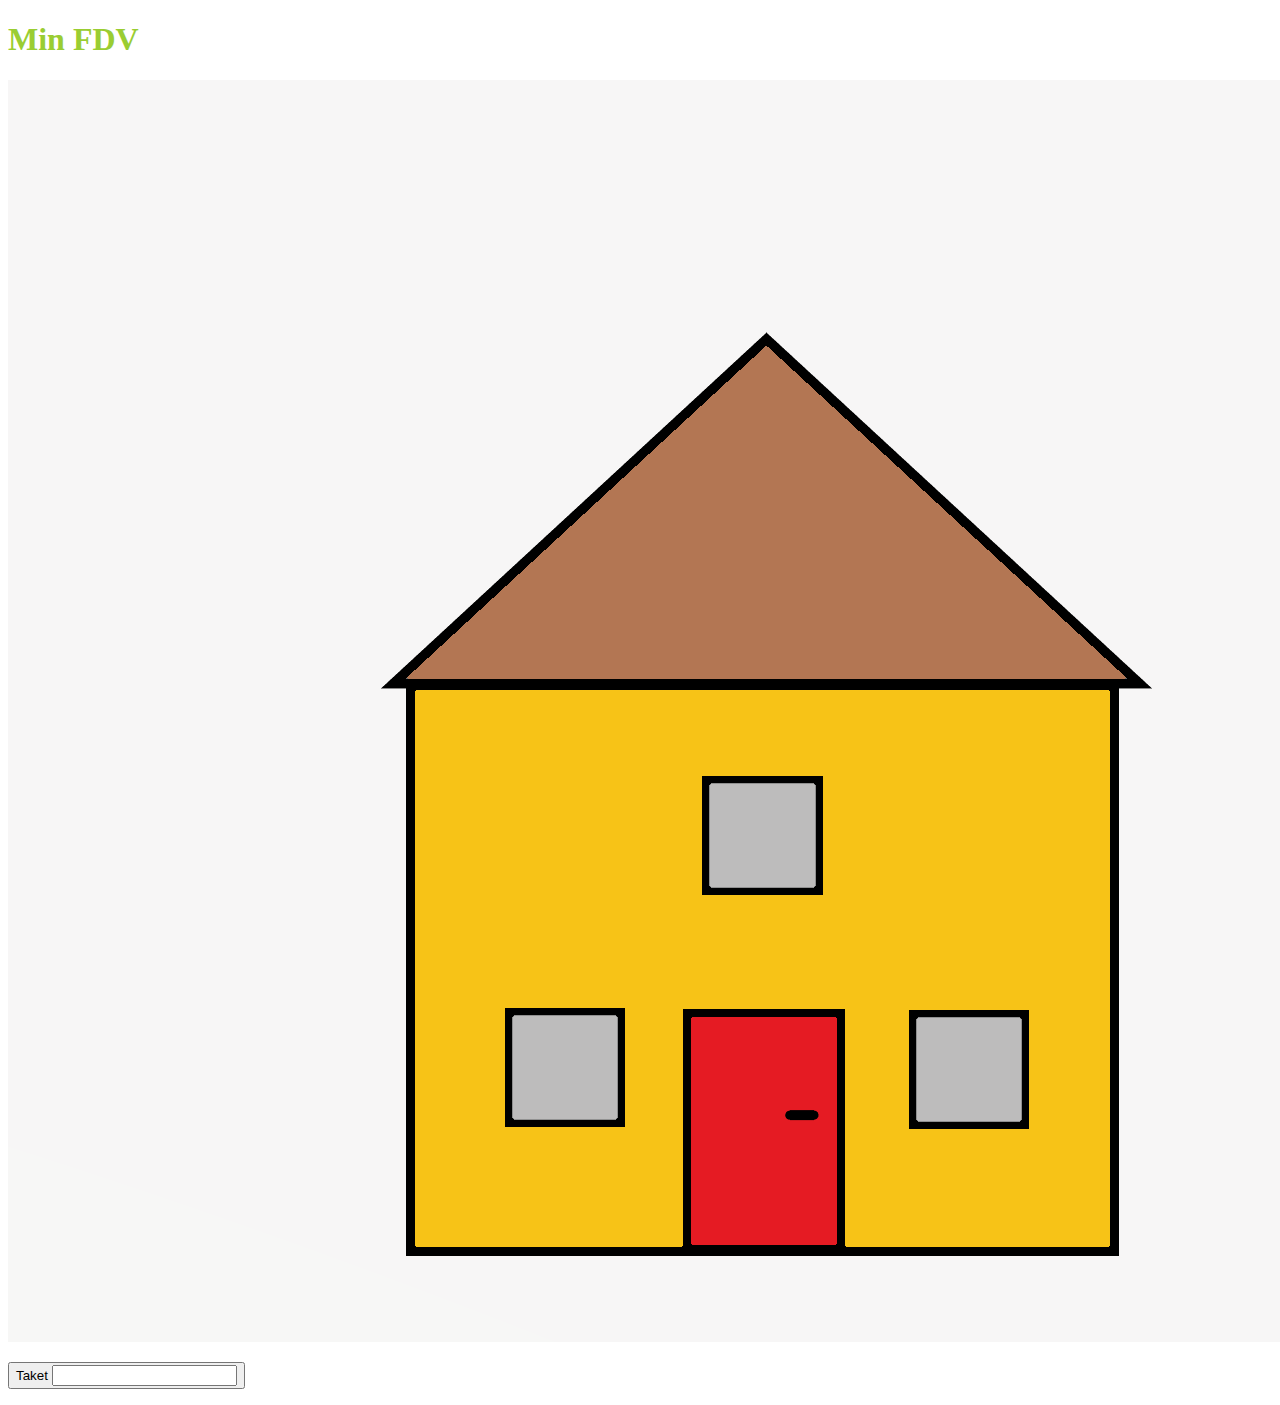
==== index.html @ e09c77dd "index og pictures" ====
<!DOCTYPE html>
<html lang="en">
<head>
    <meta charset="UTF-8">
    <meta name="viewport" content="width=device-width, initial-scale=1.0">
    <title>Document</title>
    <h1 style="color: yellowgreen;">
    Min FDV
    </h1>
</head>
<body>
    <img src="/pictures/House1.png"/>
    <P>
        <Button>
            <label for="Taket">Taket
                <input type="taket">
            </label>
        </Button>
    </P>
</body> 
</html>
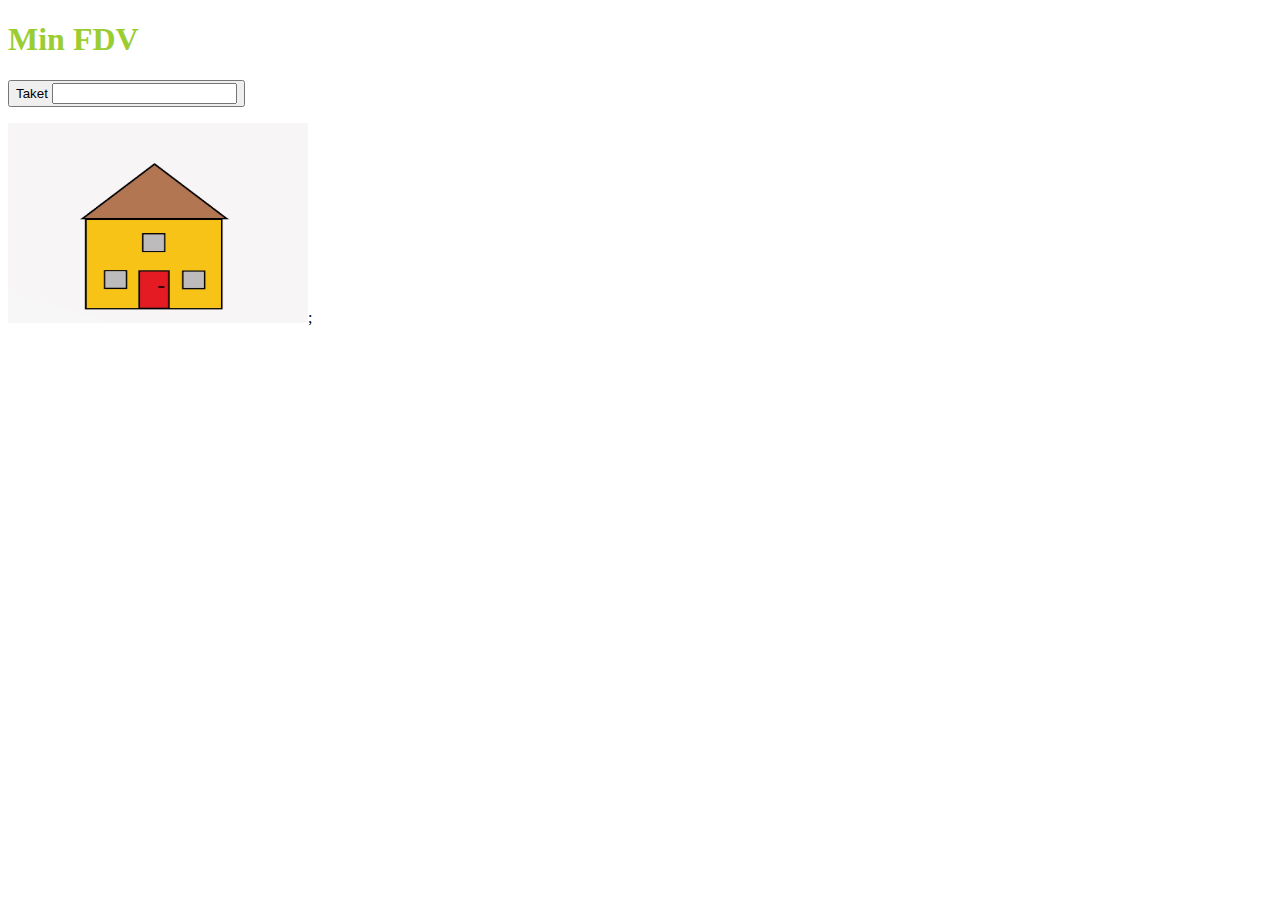
==== commit ab9aee42: "endret bilde til jpg" ====
--- a/index.html
+++ b/index.html
@@ -9,7 +9,10 @@
     </h1>
 </head>
 <body>
-    <img src="/pictures/House1.png"/>
+    <p></p>
+    
+    <p></p>
+
     <P>
         <Button>
             <label for="Taket">Taket
@@ -17,5 +20,6 @@
             </label>
         </Button>
     </P>
+    <img src="/pictures/House1.jpg" width="300" height="200"/>;
 </body> 
 </html>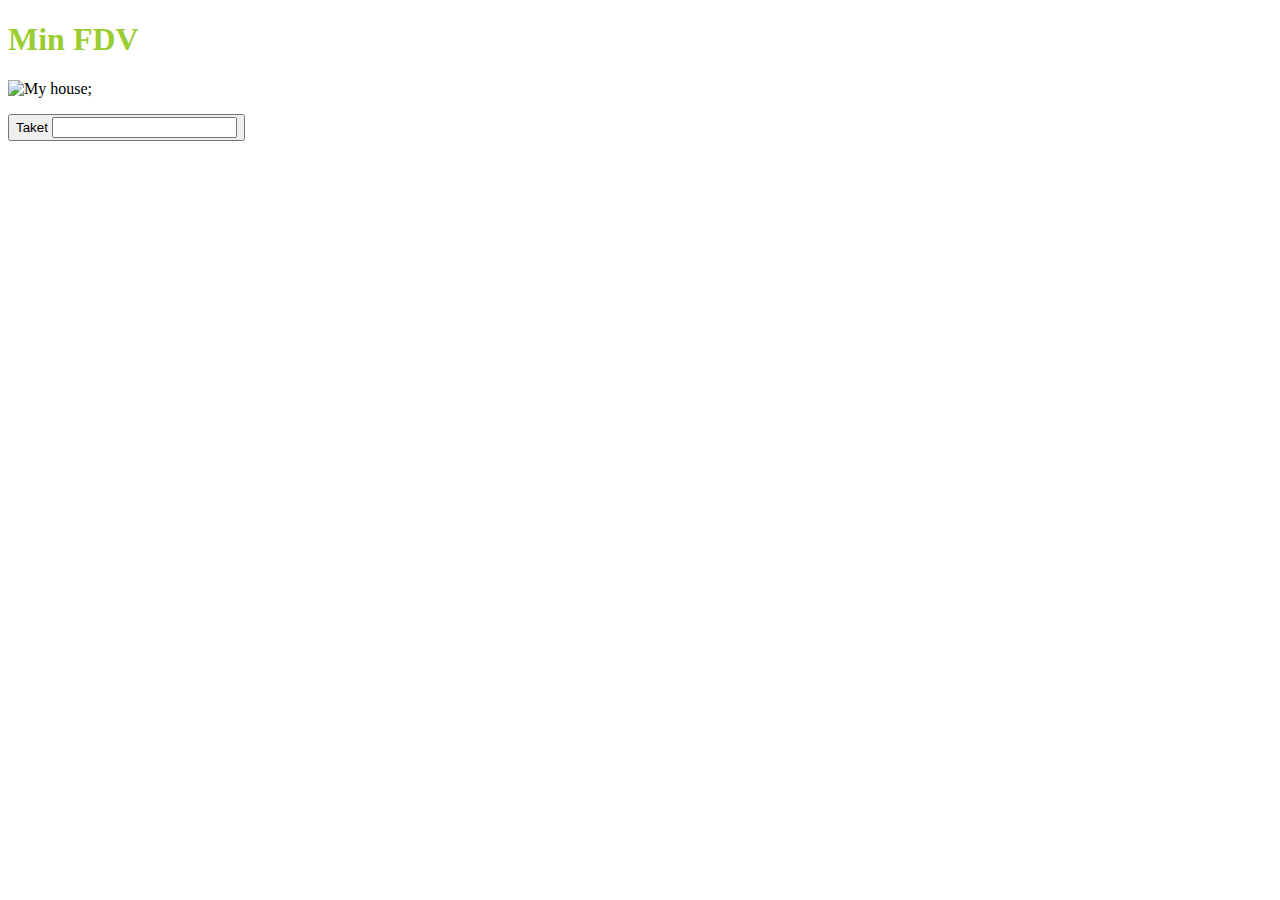
==== commit baaaf991: "pictures" ====
--- a/index.html
+++ b/index.html
@@ -10,7 +10,7 @@
 </head>
 <body>
     <p></p>
-    
+    <img src="https://github.com/terjetopland/minfdv/blob/main/pictures/House1.jpg" width="300" height="200" alt="My house"/>;
     <p></p>
 
     <P>
@@ -20,6 +20,6 @@
             </label>
         </Button>
     </P>
-    <img src="/pictures/House1.jpg" width="300" height="200"/>;
+    
 </body> 
 </html>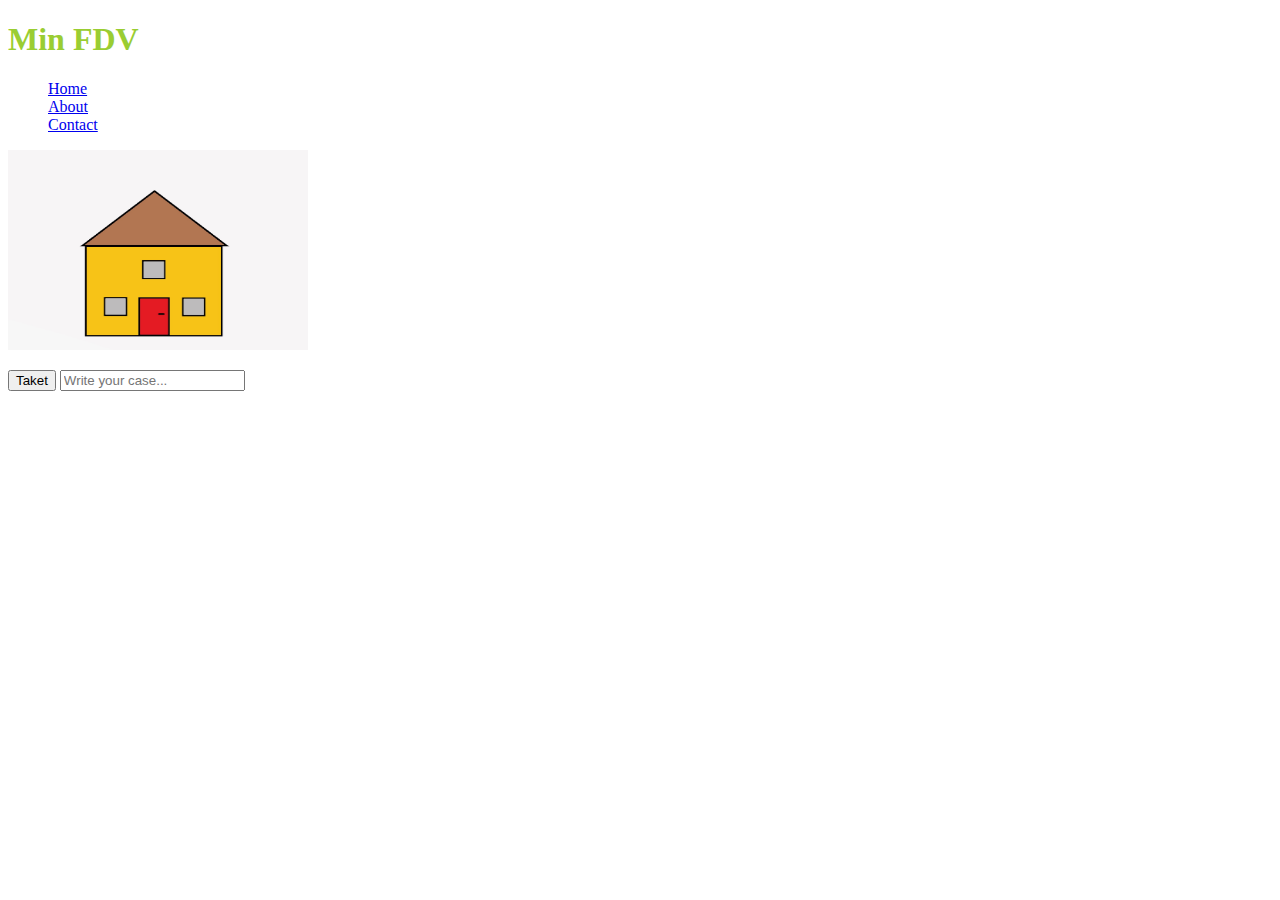
==== commit a7c63992: "Endret about til contact" ====
--- a/index.html
+++ b/index.html
@@ -4,22 +4,38 @@
     <meta charset="UTF-8">
     <meta name="viewport" content="width=device-width, initial-scale=1.0">
     <title>Document</title>
-    <h1 style="color: yellowgreen;">
-    Min FDV
-    </h1>
+    <link rel="stylesheet" href="./style/main.css">
 </head>
 <body>
+    <h1 style="color: yellowgreen;">
+        Min FDV
+    </h1>
+<!-- DRY - dont repeat yourself -->
+    <nav>
+        <ul>
+            <li>
+                <a href="index.html">Home</a>
+            </li>
+            <li>
+               <a href="about.html">About</a>
+            </li>
+            <li>
+                <a href="mailto:terjetopland@yahoo.no">Contact</a>
+            </li>
+        </ul>
+    </nav>
     <p></p>
-    <img src="https://github.com/terjetopland/minfdv/blob/main/pictures/House1.jpg" width="300" height="200" alt="My house"/>;
+    <img id="houseImg" src="./pictures/House1.jpg" 
+    width="300" height="200" alt="My house" />
     <p></p>
 
-    <P>
-        <Button>
-            <label for="Taket">Taket
-                <input type="taket">
-            </label>
-        </Button>
-    </P>
-    
+    <div>
+        <button id="KnappTaket">
+            Taket
+        </button>
+        <input type="text" placeholder="Write your case...">
+    </div>
+    <script src="./script/index.js"></script>
 </body> 
-</html>+</html>
+
--- a/style/main.css
+++ b/style/main.css
@@ -0,0 +1,11 @@
+/* navnetPaadetmanselekterer {
+    prop: verdi;
+} */
+
+h1 {
+    color: rgb(36, 139, 230);
+}
+
+ul li {
+    list-style: none;
+}